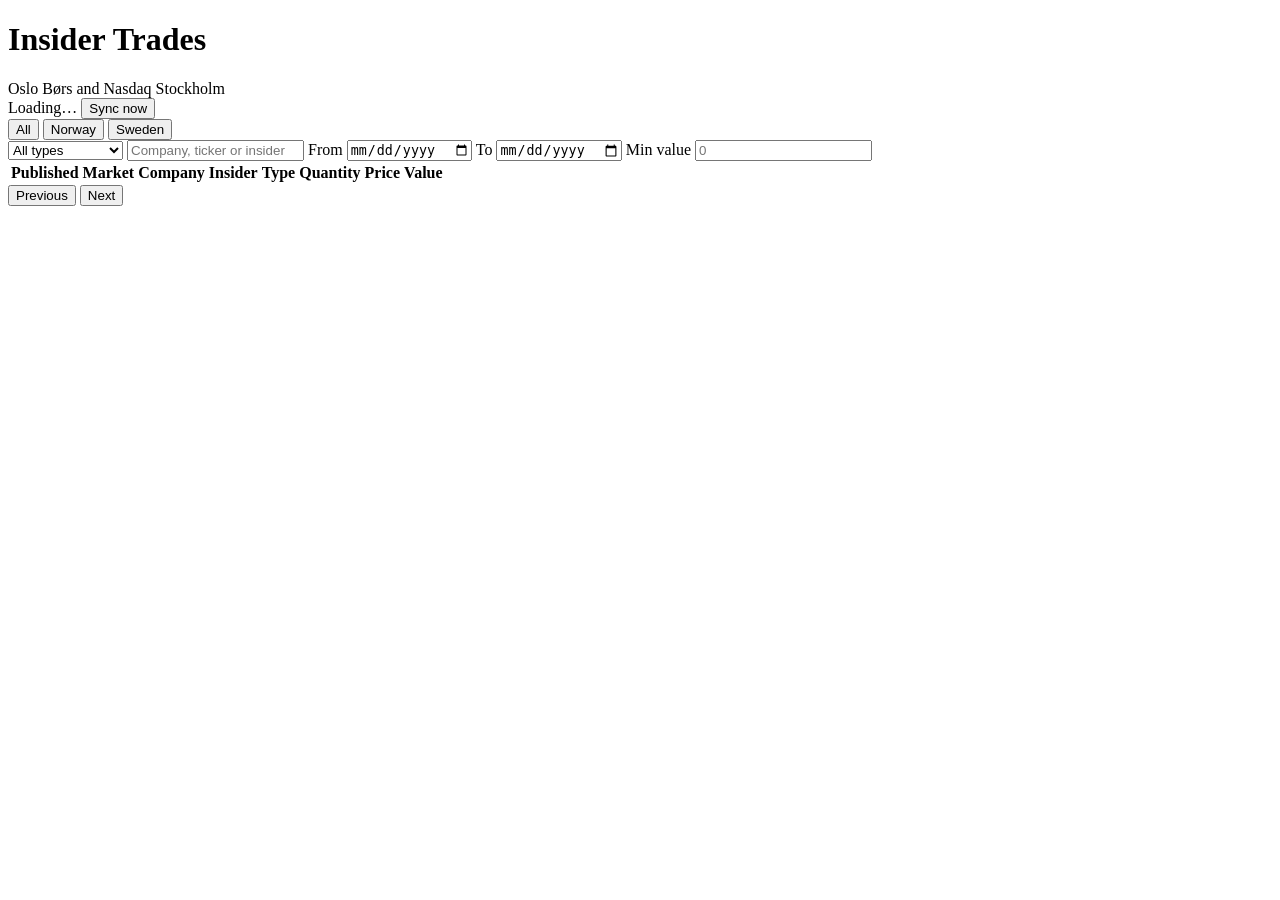
==== insider_trades/web/index.html @ 7ce4aa9e "Rebuild as a packaged insider trades tracker for Norway and Sweden Replace the prototype scripts and" ====
<!doctype html>
<html lang="en">
<head>
<meta charset="utf-8">
<meta name="viewport" content="width=device-width, initial-scale=1">
<title>Insider Trades</title>
<link rel="icon" href="data:image/svg+xml,%3Csvg xmlns=%27http://www.w3.org/2000/svg%27 viewBox=%270 0 32 32%27%3E%3Crect width=%2732%27 height=%2732%27 rx=%276%27 fill=%27%232a78d6%27/%3E%3Cpath d=%27M7 22l6-7 5 4 7-9%27 fill=%27none%27 stroke=%27white%27 stroke-width=%273%27 stroke-linecap=%27round%27 stroke-linejoin=%27round%27/%3E%3C/svg%3E">
<link rel="stylesheet" href="/static/styles.css">
</head>
<body>
<header class="topbar">
  <div class="brand">
    <h1>Insider Trades</h1>
    <span class="sub">Oslo Børs and Nasdaq Stockholm</span>
  </div>
  <div class="sync">
    <span id="sync-status" class="muted">Loading…</span>
    <button id="sync-btn" type="button">Sync now</button>
  </div>
</header>

<main>
  <section class="filters" aria-label="Filters">
    <div class="seg" role="group" aria-label="Market">
      <button data-market="" class="on" type="button">All</button>
      <button data-market="NO" type="button">Norway</button>
      <button data-market="SE" type="button">Sweden</button>
    </div>
    <select id="type" aria-label="Trade type">
      <option value="">All types</option>
      <option value="buy">Buy</option>
      <option value="sell">Sell</option>
      <option value="option_exercise">Option exercise</option>
      <option value="allotment">Allotment</option>
      <option value="other">Other</option>
      <option value="unknown">Unparsed</option>
    </select>
    <input id="q" type="search" placeholder="Company, ticker or insider" aria-label="Search">
    <label>From <input id="from" type="date"></label>
    <label>To <input id="to" type="date"></label>
    <label>Min value <input id="minv" type="number" min="0" step="100000" placeholder="0"></label>
  </section>

  <section class="tiles" id="tiles" aria-label="Summary"></section>

  <section class="table-wrap">
    <table id="trades">
      <thead>
        <tr>
          <th data-sort="published_at" class="sortable">Published</th>
          <th>Market</th>
          <th data-sort="issuer" class="sortable">Company</th>
          <th>Insider</th>
          <th>Type</th>
          <th data-sort="quantity" class="sortable num">Quantity</th>
          <th data-sort="price" class="sortable num">Price</th>
          <th data-sort="value" class="sortable num">Value</th>
        </tr>
      </thead>
      <tbody></tbody>
    </table>
    <div class="pager">
      <span id="count" class="muted"></span>
      <div>
        <button id="prev" type="button">Previous</button>
        <button id="next" type="button">Next</button>
      </div>
    </div>
  </section>
</main>

<aside id="detail" class="detail" hidden aria-label="Trade details">
  <button id="close" class="close" type="button" aria-label="Close">×</button>
  <div id="detail-body"></div>
</aside>

<script src="/static/app.js"></script>
</body>
</html>
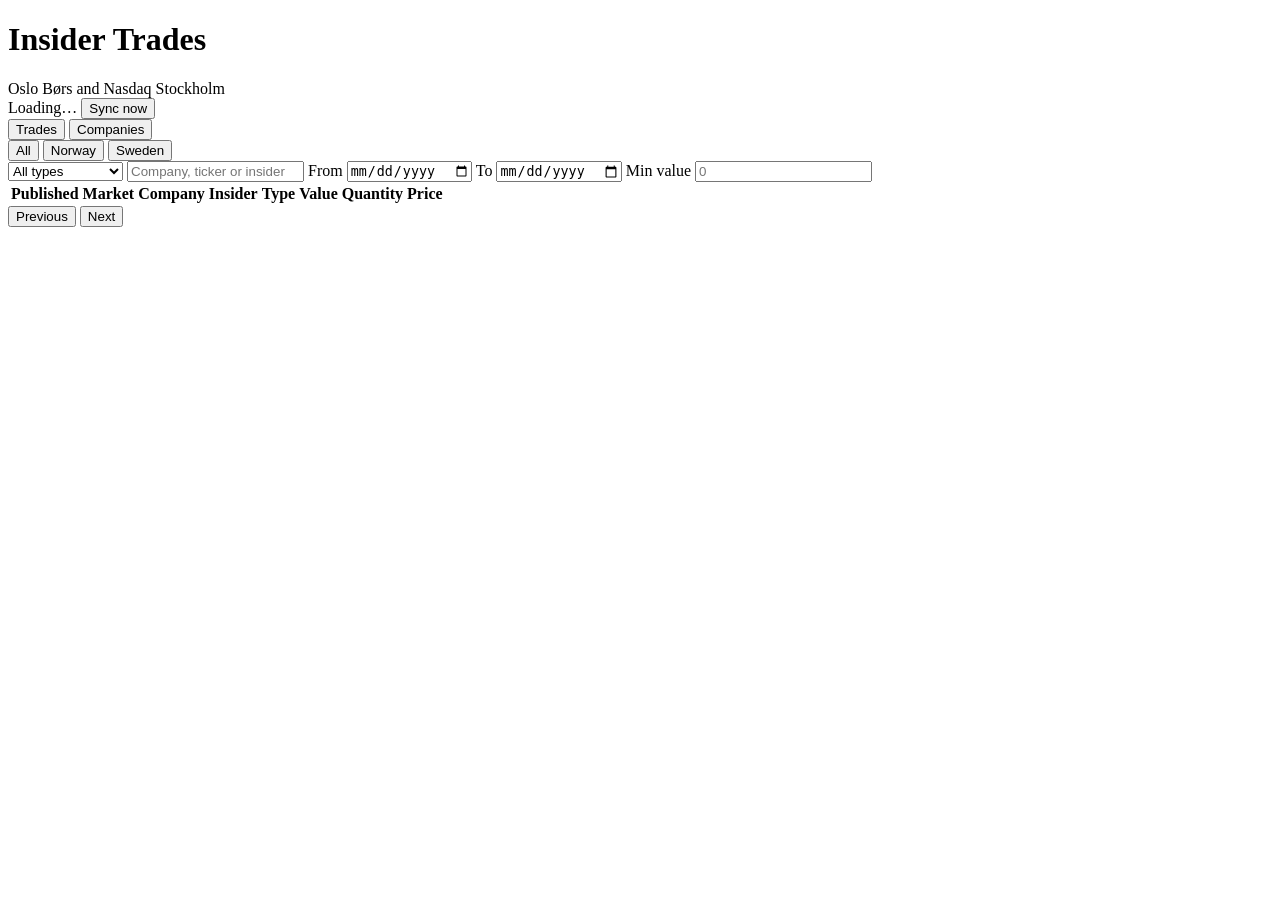
==== commit 876d2337: "Add a companies view with net insider buying as a share of market cap - Companies tab: per issuer bo" ====
--- a/insider_trades/web/index.html
+++ b/insider_trades/web/index.html
@@ -21,6 +21,10 @@
 
 <main>
   <section class="filters" aria-label="Filters">
+    <div class="seg" role="group" aria-label="View">
+      <button data-view="trades" class="on" type="button">Trades</button>
+      <button data-view="companies" type="button">Companies</button>
+    </div>
     <div class="seg" role="group" aria-label="Market">
       <button data-market="" class="on" type="button">All</button>
       <button data-market="NO" type="button">Norway</button>
@@ -39,11 +43,12 @@
     <label>From <input id="from" type="date"></label>
     <label>To <input id="to" type="date"></label>
     <label>Min value <input id="minv" type="number" min="0" step="100000" placeholder="0"></label>
+    <span id="issuer-chip" class="chip" hidden><span id="issuer-chip-name"></span><button id="issuer-clear" type="button" aria-label="Clear company filter">×</button></span>
   </section>
 
   <section class="tiles" id="tiles" aria-label="Summary"></section>
 
-  <section class="table-wrap">
+  <section class="table-wrap" id="trades-view">
     <table id="trades">
       <thead>
         <tr>
@@ -52,9 +57,9 @@
           <th data-sort="issuer" class="sortable">Company</th>
           <th>Insider</th>
           <th>Type</th>
+          <th data-sort="value" class="sortable num">Value</th>
           <th data-sort="quantity" class="sortable num">Quantity</th>
           <th data-sort="price" class="sortable num">Price</th>
-          <th data-sort="value" class="sortable num">Value</th>
         </tr>
       </thead>
       <tbody></tbody>
@@ -67,6 +72,26 @@
       </div>
     </div>
   </section>
+
+  <section class="table-wrap" id="companies-view" hidden>
+    <p class="hint muted">Market buys and sells per company in the selected period. Net is bought minus sold. The last column is net insider buying as a share of the company's market value. Click a company to see its trades.</p>
+    <table id="companies">
+      <thead>
+        <tr>
+          <th data-csort="issuer" class="sortable">Company</th>
+          <th>Market</th>
+          <th data-csort="buy_value" class="sortable num">Bought</th>
+          <th data-csort="sell_value" class="sortable num">Sold</th>
+          <th data-csort="net_value" class="sortable num">Net</th>
+          <th data-csort="trade_count" class="sortable num">Trades</th>
+          <th data-csort="insiders" class="sortable num">Insiders</th>
+          <th data-csort="market_cap" class="sortable num">Market cap</th>
+          <th data-csort="net_pct_of_cap" class="sortable num active">Net % of cap</th>
+        </tr>
+      </thead>
+      <tbody></tbody>
+    </table>
+  </section>
 </main>
 
 <aside id="detail" class="detail" hidden aria-label="Trade details">
